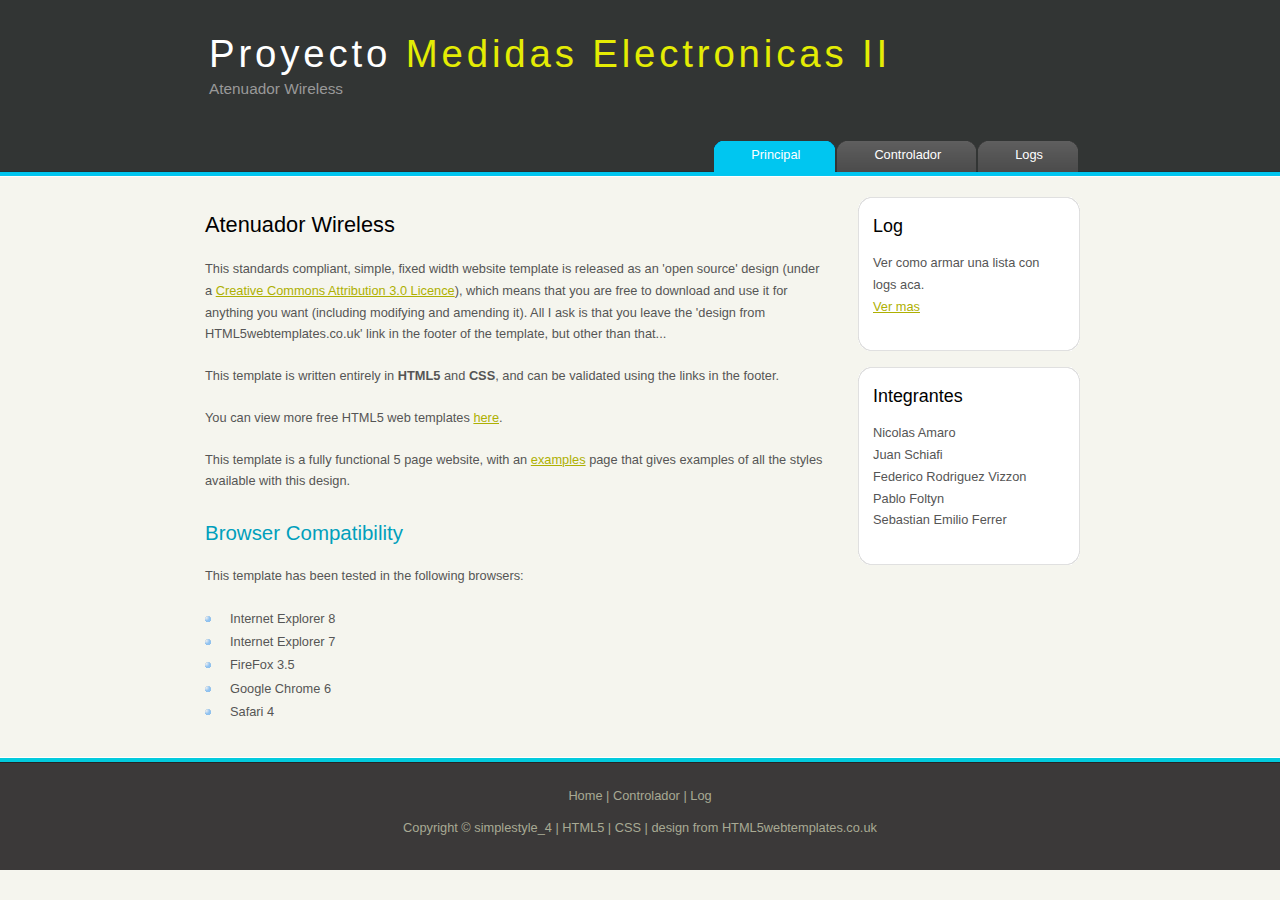
==== html/index.html @ e8be263b "Agrego CSS style." ====
<!DOCTYPE HTML>
<html>

<head>
  <title>simplestyle_4 - examples</title>
  <meta name="description" content="website description" />
  <meta name="keywords" content="website keywords, website keywords" />
  <meta http-equiv="content-type" content="text/html; charset=windows-1252" />
  <link rel="stylesheet" type="text/css" href="style/style.css" />
</head>

<body>
  <div id="main">
    <div id="header">
      <div id="logo">
        <div id="logo_text">
          <!-- class="logo_colour", allows you to change the colour of the text -->
          <h1><a href="index.html">Proyecto <span class="logo_colour">Medidas Electronicas II</span></a></h1>
          <h2>Atenuador Wireless</h2>
        </div>
      </div>
      <div id="menubar">
        <ul id="menu">
          <!-- put class="selected" in the li tag for the selected page - to highlight which page you're on -->
          <li class="selected"><a href="index.html">Principal</a></li>
          <li><a href="attenuatorController.tpl">Controlador</a></li>
          <li><a href="log.html">Logs</a></li>
        </ul>
      </div>
    </div>
    <div id="content_header"></div>
    <div id="site_content">
      <div id="sidebar_container">
        <div class="sidebar">
          <div class="sidebar_top"></div>
          <div class="sidebar_item">
            <!-- insert your sidebar items here -->
            <h3>Log</h3>
            <p>Ver como armar una lista con logs aca.<br /><a href="log.html">Ver mas</a></p>
          </div>
          <div class="sidebar_base"></div>
        </div>
        <div class="sidebar">
          <div class="sidebar_top"></div>
          <div class="sidebar_item">
            <h3>Integrantes</h3>
            <ul>
            <p>Nicolas Amaro<br/>
            Juan Schiafi<br/>
            Federico Rodriguez Vizzon<br/>
            Pablo Foltyn<br/>
            Sebastian Emilio Ferrer<br/>
            </ul>
          </div>
          <div class="sidebar_base"></div>
        </div>
      </div>
      <div id="content">
        <!-- insert the page content here -->
        <h1>Atenuador Wireless</h1>
        <p>This standards compliant, simple, fixed width website template is released as an 'open source' design (under a <a href="http://creativecommons.org/licenses/by/3.0">Creative Commons Attribution 3.0 Licence</a>), which means that you are free to download and use it for anything you want (including modifying and amending it). All I ask is that you leave the 'design from HTML5webtemplates.co.uk' link in the footer of the template, but other than that...</p>
        <p>This template is written entirely in <strong>HTML5</strong> and <strong>CSS</strong>, and can be validated using the links in the footer.</p>
        <p>You can view more free HTML5 web templates <a href="http://www.html5webtemplates.co.uk">here</a>.</p>
        <p>This template is a fully functional 5 page website, with an <a href="examples.html">examples</a> page that gives examples of all the styles available with this design.</p>
        <h2>Browser Compatibility</h2>
        <p>This template has been tested in the following browsers:</p>
        <ul>
          <li>Internet Explorer 8</li>
          <li>Internet Explorer 7</li>
          <li>FireFox 3.5</li>
          <li>Google Chrome 6</li>
          <li>Safari 4</li>
        </ul>
      </div>
    </div>
    <div id="content_footer"></div>
    <div id="footer">
      <p><a href="index.html">Home</a> | <a href="attenuatorController.tpl">Controlador</a> | <a href="log.html">Log</a></p>
      <p>Copyright &copy; simplestyle_4 | <a href="http://validator.w3.org/check?uri=referer">HTML5</a> | <a href="http://jigsaw.w3.org/css-validator/check/referer">CSS</a> | <a href="http://www.html5webtemplates.co.uk">design from HTML5webtemplates.co.uk</a></p>
    </div>
  </div>
</body>
</html>
---- html/style/style.css ----
html
{ height: 100%;}

*
{ margin: 0;
  padding: 0;}

body
{ font: normal .80em 'trebuchet ms', arial, sans-serif;
  background: #F5F5EE;
  color: #555;}

p
{ padding: 0 0 20px 0;
  line-height: 1.7em;}

img
{ border: 0;}

h1, h2, h3, h4, h5, h6 
{ color: #362C20;
  letter-spacing: 0em;
  padding: 0 0 5px 0;}

h1, h2, h3
{ font: normal 170% 'century gothic', arial;
  margin: 0 0 15px 0;
  padding: 15px 0 5px 0;
  color: #000;}

h2
{ font-size: 160%;
  padding: 9px 0 5px 0;
  color: #009FBC;}

h3
{ font-size: 140%;
  padding: 5px 0 0 0;}

h4, h6
{ color: #009FBC;
  padding: 0 0 5px 0;
  font: normal 110% arial;
  text-transform: uppercase;}

h5, h6
{ color: #888;
  font: normal 95% arial;
  letter-spacing: normal;
  padding: 0 0 15px 0;}

a, a:hover
{ outline: none;
  text-decoration: underline;
  color: #AEB002;}

a:hover
{ text-decoration: none;}

blockquote
{ margin: 20px 0; 
  padding: 10px 20px 0 20px;
  border: 1px solid #E5E5DB;
  background: #FFF;}

ul
{ margin: 2px 0 22px 17px;}

ul li
{ list-style-type: circle;
  margin: 0 0 6px 0; 
  padding: 0 0 4px 5px;
  line-height: 1.5em;}

ol
{ margin: 8px 0 22px 20px;}

ol li
{ margin: 0 0 11px 0;}

.left
{ float: left;
  width: auto;
  margin-right: 10px;}

.right
{ float: right; 
  width: auto;
  margin-left: 10px;}

.center
{ display: block;
  text-align: center;
  margin: 20px auto;}

#main, #logo, #menubar, #site_content, #footer
{ margin-left: auto; 
  margin-right: auto;}

#header
{ background: #323534 url(back.png) repeat-x;
  height: 177px;}

#logo
{ width: 880px;
  position: relative;
  height: 140px;
  background: transparent;}

#logo #logo_text 
{ position: absolute; 
  top: 10px;
  left: 0;}

#logo h1, #logo h2
{ font: normal 300% 'century gothic', arial, sans-serif;
  border-bottom: 0;
  text-transform: none;
  margin: 0 0 0 9px;}

#logo_text h1, #logo_text h1 a, #logo_text h1 a:hover 
{ padding: 22px 0 0 0;
  color: #FFF;
  letter-spacing: 0.1em;
  text-decoration: none;}

#logo_text h1 a .logo_colour
{ color: #E4EC04;}

#logo_text a:hover .logo_colour
{ color: #FFF;}

#logo_text h2
{ font-size: 120%;
  padding: 4px 0 0 0;
  color: #999;}

#menubar
{ width: 880px;
  height: 46px;} 

ul#menu
{ float: right;
  margin: 0;}

ul#menu li
{ float: left;
  padding: 0 0 0 9px;
  list-style: none;
  margin: 1px 2px 0 0;
  background: #5A5A5A url(tab.png) no-repeat 0 0;}

ul#menu li a
{ font: normal 100% 'trebuchet ms', sans-serif;
  display: block; 
  float: left; 
  height: 20px;
  padding: 6px 35px 5px 28px;
  text-align: center;
  color: #FFF;
  text-decoration: none;
  background: #5A5A5A url(tab.png) no-repeat 100% 0;} 

ul#menu li.selected a
{ height: 20px;
  padding: 6px 35px 5px 28px;}

ul#menu li.selected
{ margin: 1px 2px 0 0;
  background: #00C6F0 url(tab_selected.png) no-repeat 0 0;}

ul#menu li.selected a, ul#menu li.selected a:hover
{ background: #00C6F0 url(tab_selected.png) no-repeat 100% 0;
  color: #FFF;}

ul#menu li a:hover
{ color: #E4EC04;}

#site_content
{ width: 880px;
  overflow: hidden;
  margin: 20px auto 0 auto;
  padding: 0 0 10px 0;} 

#sidebar_container
{ float: right;
  width: 224px;}

.sidebar_top
{ width: 222px;
  height: 14px;
  background: transparent url(side_top.png) no-repeat;}

.sidebar_base
{ width: 222px;
  height: 14px;
  background: url(side_base.png) no-repeat;}

.sidebar
{ float: right;
  width: 222px;
  padding: 0;
  margin: 0 0 16px 0;}

.sidebar_item
{ background: url(side_back.png) repeat-y;
  padding: 0 15px;
  width: 192px;}

.sidebar li a.selected
{ color: #444;} 

.sidebar ul
{ margin: 0;} 

#content
{ text-align: left;
  width: 620px;
  padding: 0 0 0 5px;
  float: left;}
  
#content ul
{ margin: 2px 0 22px 0px;}

#content ul li, .sidebar ul li
{ list-style-type: none;
  background: url(bullet.png) no-repeat;
  margin: 0 0 0 0; 
  padding: 0 0 4px 25px;
  line-height: 1.5em;}

#footer
{ width: 100%;
  font-family: 'trebuchet ms', sans-serif;
  font-size: 100%;
  height: 80px;
  padding: 28px 0 5px 0;
  text-align: center; 
  background: #3B3939 url(footer.png) repeat-x;
  color: #A8AA94;}

#footer p
{ line-height: 1.7em;
  padding: 0 0 10px 0;}

#footer a
{ color: #A8AA94;
  text-decoration: none;}

#footer a:hover
{ color: #FFF;
  text-decoration: none;}

.search
{ color: #5D5D5D; 
  border: 1px solid #BBB; 
  width: 134px; 
  padding: 4px; 
  font: 100% arial, sans-serif;}

.form_settings
{ margin: 15px 0 0 0;}

.form_settings p
{ padding: 0 0 4px 0;}

.form_settings span
{ float: left; 
  width: 200px; 
  text-align: left;}
  
.form_settings input, .form_settings textarea
{ padding: 5px; 
  width: 299px; 
  font: 100% arial; 
  border: 1px solid #E5E5DB; 
  background: #FFF; 
  color: #47433F;}
  
.form_settings .submit
{ font: 100% arial; 
  border: 0; 
  width: 99px; 
  margin: 0 0 0 212px; 
  height: 33px;
  padding: 2px 0 3px 0;
  cursor: pointer; 
  background: #3B3B3B; 
  color: #FFF;}

.form_settings textarea, .form_settings select
{ font: 100% arial; 
  width: 299px;}

.form_settings select
{ width: 310px;}

.form_settings .checkbox
{ margin: 4px 0; 
  padding: 0; 
  width: 14px;
  border: 0;
  background: none;}

.separator
{ width: 100%;
  height: 0;
  border-top: 1px solid #D9D5CF;
  border-bottom: 1px solid #FFF;
  margin: 0 0 20px 0;}
  
table
{ margin: 10px 0 30px 0;}

table tr th, table tr td
{ background: #3B3B3B;
  color: #FFF;
  padding: 7px 4px;
  text-align: left;}
  
table tr td
{ background: #E5E5DB;
  color: #47433F;
  border-top: 1px solid #FFF;}
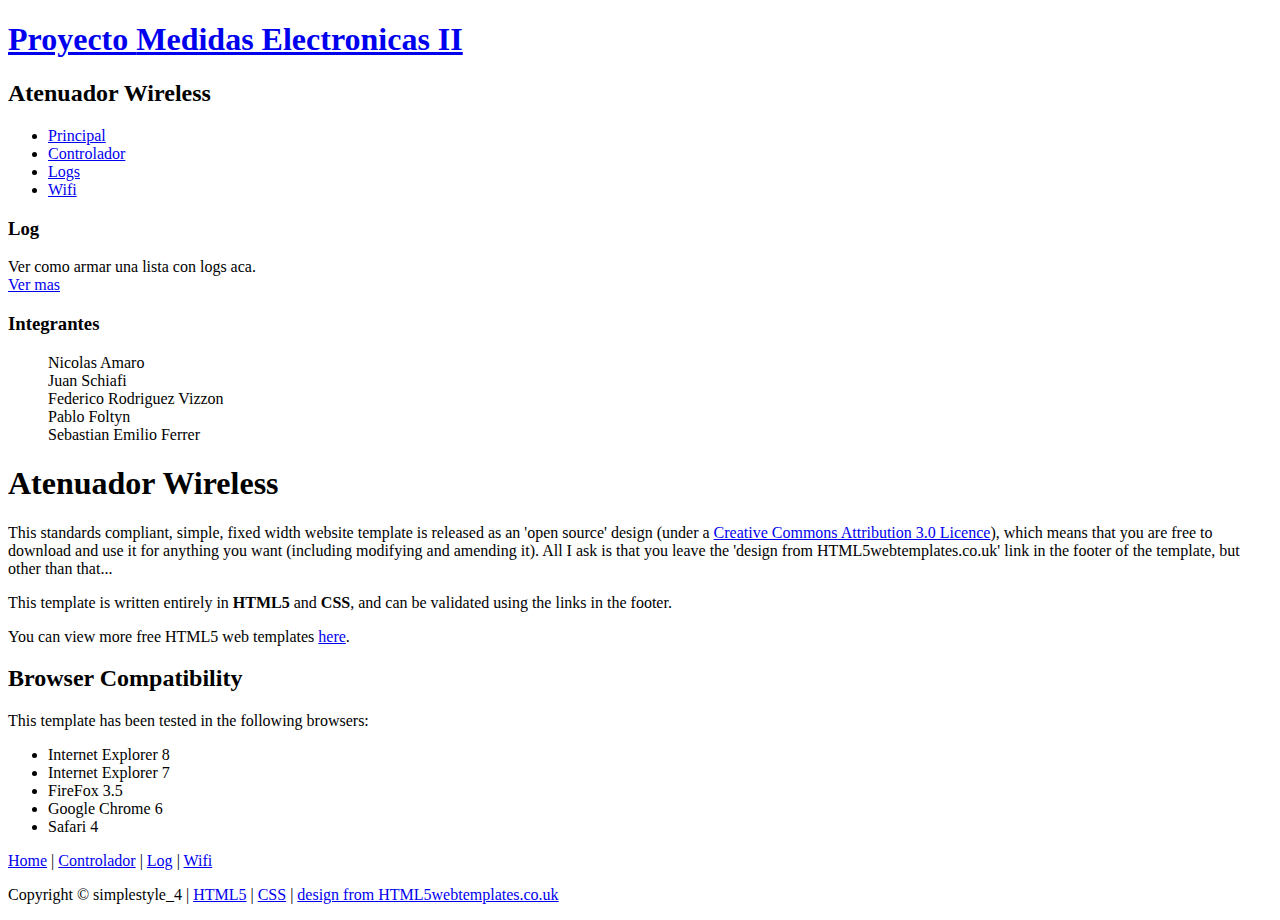
==== commit ace1f424: "Wifi config tab working completly." ====
--- a/html/index.html
+++ b/html/index.html
@@ -2,11 +2,11 @@
 <html>
 
 <head>
-  <title>simplestyle_4 - examples</title>
+  <title>Index</title>
   <meta name="description" content="website description" />
   <meta name="keywords" content="website keywords, website keywords" />
   <meta http-equiv="content-type" content="text/html; charset=windows-1252" />
-  <link rel="stylesheet" type="text/css" href="style/style.css" />
+  <link rel="stylesheet" type="text/css" href="/style/style.css" />
 </head>
 
 <body>
@@ -15,16 +15,17 @@
       <div id="logo">
         <div id="logo_text">
           <!-- class="logo_colour", allows you to change the colour of the text -->
-          <h1><a href="index.html">Proyecto <span class="logo_colour">Medidas Electronicas II</span></a></h1>
+          <h1><a href="/index.html">Proyecto <span class="logo_colour">Medidas Electronicas II</span></a></h1>
           <h2>Atenuador Wireless</h2>
         </div>
       </div>
       <div id="menubar">
         <ul id="menu">
           <!-- put class="selected" in the li tag for the selected page - to highlight which page you're on -->
-          <li class="selected"><a href="index.html">Principal</a></li>
-          <li><a href="attenuatorController.tpl">Controlador</a></li>
-          <li><a href="log.html">Logs</a></li>
+          <li class="selected"><a href="/index.html">Principal</a></li>
+          <li><a href="/attenuatorController.html">Controlador</a></li>
+          <li><a href="/log.html">Logs</a></li>
+          <li><a href="/wifi/wifi.html">Wifi</a></li>
         </ul>
       </div>
     </div>
@@ -36,7 +37,7 @@
           <div class="sidebar_item">
             <!-- insert your sidebar items here -->
             <h3>Log</h3>
-            <p>Ver como armar una lista con logs aca.<br /><a href="log.html">Ver mas</a></p>
+            <p>Ver como armar una lista con logs aca.<br /><a href="/log.html">Ver mas</a></p>
           </div>
           <div class="sidebar_base"></div>
         </div>
@@ -61,7 +62,6 @@
         <p>This standards compliant, simple, fixed width website template is released as an 'open source' design (under a <a href="http://creativecommons.org/licenses/by/3.0">Creative Commons Attribution 3.0 Licence</a>), which means that you are free to download and use it for anything you want (including modifying and amending it). All I ask is that you leave the 'design from HTML5webtemplates.co.uk' link in the footer of the template, but other than that...</p>
         <p>This template is written entirely in <strong>HTML5</strong> and <strong>CSS</strong>, and can be validated using the links in the footer.</p>
         <p>You can view more free HTML5 web templates <a href="http://www.html5webtemplates.co.uk">here</a>.</p>
-        <p>This template is a fully functional 5 page website, with an <a href="examples.html">examples</a> page that gives examples of all the styles available with this design.</p>
         <h2>Browser Compatibility</h2>
         <p>This template has been tested in the following browsers:</p>
         <ul>
@@ -75,7 +75,7 @@
     </div>
     <div id="content_footer"></div>
     <div id="footer">
-      <p><a href="index.html">Home</a> | <a href="attenuatorController.tpl">Controlador</a> | <a href="log.html">Log</a></p>
+      <p><a href="/index.html">Home</a> | <a href="/attenuatorController.html">Controlador</a> | <a href="/log.html">Log</a> | <a href="/wifi/wifi.html">Wifi</a></p>
       <p>Copyright &copy; simplestyle_4 | <a href="http://validator.w3.org/check?uri=referer">HTML5</a> | <a href="http://jigsaw.w3.org/css-validator/check/referer">CSS</a> | <a href="http://www.html5webtemplates.co.uk">design from HTML5webtemplates.co.uk</a></p>
     </div>
   </div>
